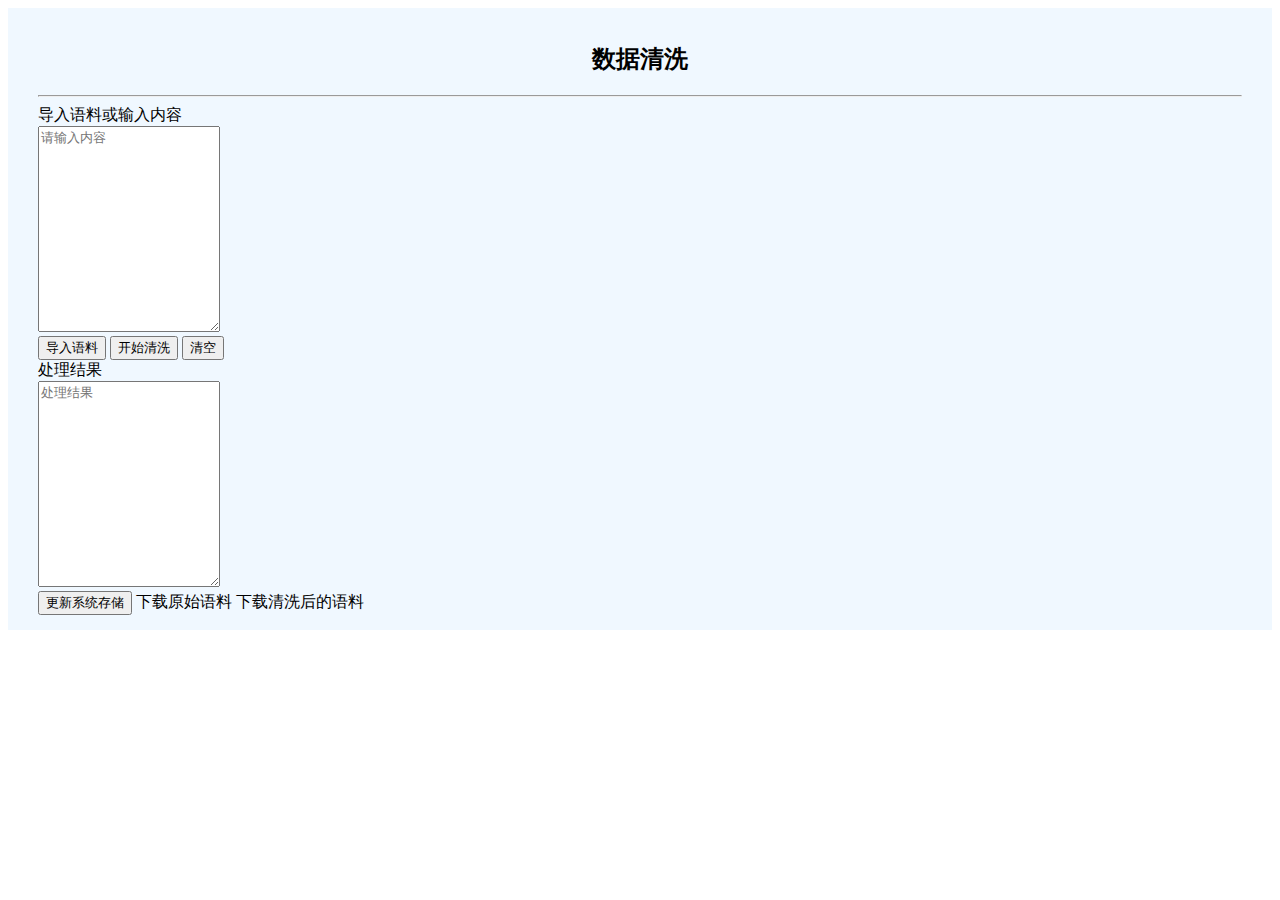
==== src/main/resources/templates/clean.html @ ee6346b8 "first commit" ====
<!DOCTYPE html>
<html xmlns:th="http://www.thymeleaf.org">
<head>
    <meta charset="utf-8">
    <title>语料清洗</title>
    <meta name="viewport" content="width=device-width, initial-scale=1, maximum-scale=1">
    <meta name="keywords" content="thang,唐卡,唐卡语料">
    <meta name="description" content="唐卡语料系统">
    <link rel="stylesheet" th:href="@{/layui/css/layui.css}">
    <link rel="stylesheet" th:href="@{/css/global.css}">
</head>
<body>
<div th:insert="navigation :: nav"></div>
<!-- 内容区 -->
	<div class="layui-container">
	   <div class="layui-row layui-col-space15">
	    	<div class="layui-col-md12">
		   	   <div class="fly-panel" style="padding: 15px 30px 15px;background-color: #f0f8ff">
					
					 <!--  <div class="layui-field-box"> -->
					  	<h2 align="center">数据清洗</h2>
					  	<hr class="layui-bg-cyan">
					  	<div class="layui-form-pane">
						    <div class="layui-form-item layui-form-text">
							    <label class="layui-form-label">导入语料或输入内容</label>
							    <div class="layui-input-block">
							      <textarea id="IDcleanContent" class="layui-textarea" placeholder="请输入内容" name="originalContent" style="height: 200px;"th:text="${originalContent}"></textarea>
							    </div>
						    </div>
						
						    <div class="layui-form-item">
								<input id="IDid" name="doId" type="hidden" th:value="${doID}">
							    <div class="layui-input-block">
							      <button class="layui-btn layui-btn-normal" id="IDloading">导入语料</button>
							      <button class="layui-btn" id="IDstartClean">开始清洗</button>
									<button class="layui-btn layui-btn-warm" id="IDqingkong">清空</button>
							    </div>
						    </div>

						    <div class="layui-form-item layui-form-text">
							    <label class="layui-form-label">处理结果</label>
							    <div class="layui-input-block">
							      <textarea id="IDcleaned" class="layui-textarea" placeholder="处理结果" name="other" style="height: 200px;"></textarea>
							    </div>
						    </div>

						    <div class="layui-form-item">
							    <div class="layui-input-block">
							      <button class="layui-btn" id="IDuploadFile">更新系统存储</button>
									<a class="layui-btn layui-btn-normal" id="IDdownloadClean"  th:href="@{'/clean/downloadClean/'+${doID}}">下载原始语料</a>
									<a class="layui-btn layui-btn-normal" id="IDdownloadCleaned"  th:href="@{'/clean/downloadCleaned/'+${doID}}">下载清洗后的语料</a>
							    </div>
						    </div>

			  			</div>
					  <!-- </div> -->
					
		   	   </div>
	   		</div>
	   </div>
	</div>

<div th:insert="footer :: foot"></div>

<script th:src="@{/layui/layui.js}"></script>
<script>
layui.use(['element','form','upload'], function(){
	var $ = layui.jquery;
	 $('#IDdownloadClean').hide();
	 $('#IDdownloadCleaned').hide();
	$("#IDloading").click(function(){
		location.href = '/loading';
	});
	$("#IDstartClean").click(function () {
		console.log("开始清洗，post请求");
		$.post('/clean',{needContent:$('#IDcleanContent').val()},function (res) {
			console.log(res);
			$('#IDcleaned').val(res.data);
		});
	});
	$('#IDuploadFile').click(function () {
		console.log("开始更新，post请求");
		$.post('/clean/updateFile',{content:$('#IDcleaned').val(),IDid:$('#IDid').val()},function (res) {
			if(res.code!=250){
				layer.msg(res.msg,{icon:1,time:2000,shade:0.4});
				$('#IDdownloadClean').show();
				$('#IDdownloadCleaned').show();
				//$('#IDdownloadFile').attr("disabled",false);
				console.log("设置可点击");
			}else{
				layer.msg(res.msg,{icon:2,time:2000,shade:0.4});
			}
		});
	});
	$('#IDqingkong').click(function () {
		console.log("清空启用")
		$('#IDcleanContent').val("");
	});
});
</script>
</body>
</html>
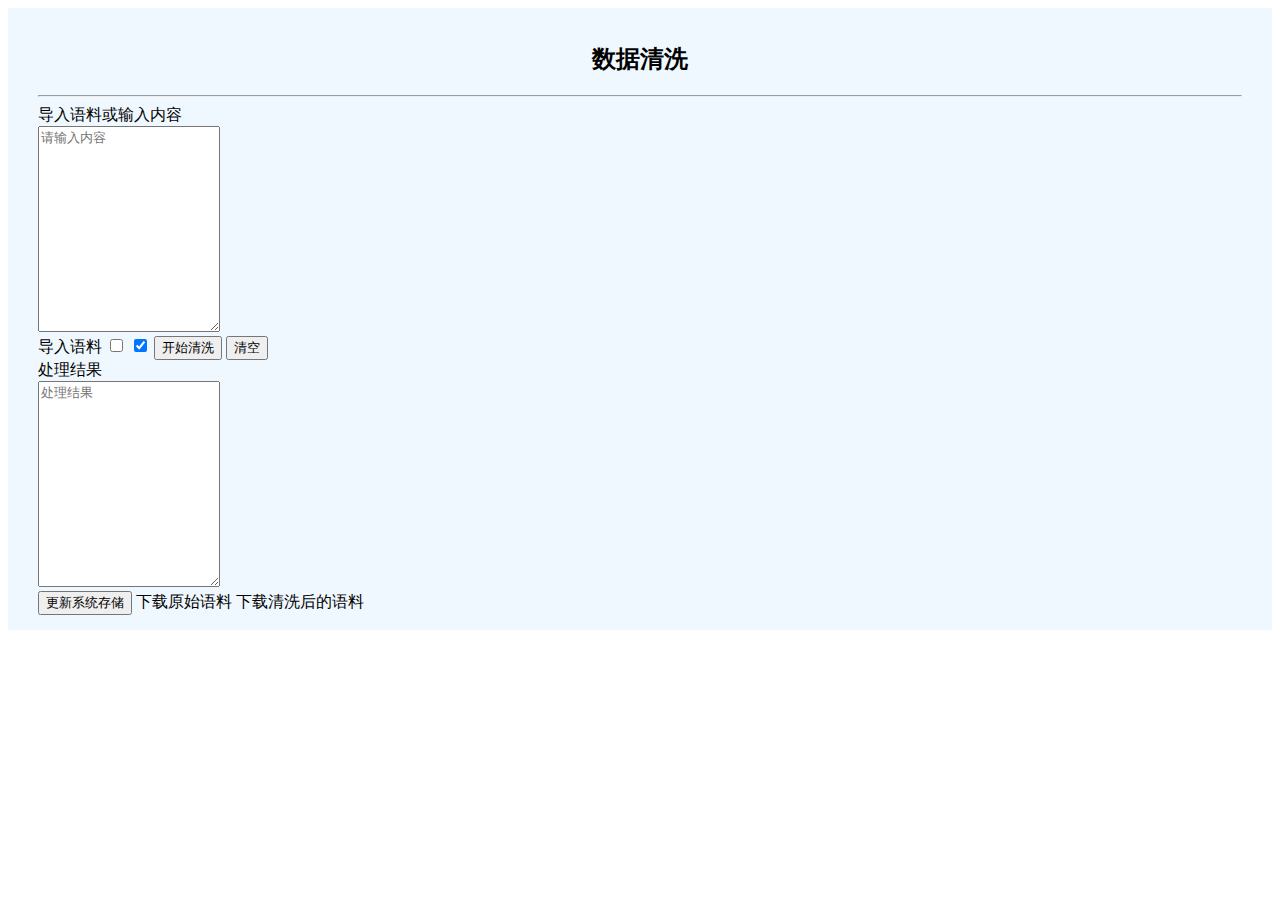
==== commit 50e1b533: "完善清洗" ====
--- a/src/main/resources/templates/clean.html
+++ b/src/main/resources/templates/clean.html
@@ -11,92 +11,113 @@
 </head>
 <body>
 <div th:insert="navigation :: nav"></div>
-<!-- 内容区 -->
-	<div class="layui-container">
-	   <div class="layui-row layui-col-space15">
-	    	<div class="layui-col-md12">
-		   	   <div class="fly-panel" style="padding: 15px 30px 15px;background-color: #f0f8ff">
-					
-					 <!--  <div class="layui-field-box"> -->
-					  	<h2 align="center">数据清洗</h2>
-					  	<hr class="layui-bg-cyan">
-					  	<div class="layui-form-pane">
-						    <div class="layui-form-item layui-form-text">
-							    <label class="layui-form-label">导入语料或输入内容</label>
-							    <div class="layui-input-block">
-							      <textarea id="IDcleanContent" class="layui-textarea" placeholder="请输入内容" name="originalContent" style="height: 200px;"th:text="${originalContent}"></textarea>
-							    </div>
-						    </div>
-						
-						    <div class="layui-form-item">
-								<input id="IDid" name="doId" type="hidden" th:value="${doID}">
-							    <div class="layui-input-block">
-							      <button class="layui-btn layui-btn-normal" id="IDloading">导入语料</button>
-							      <button class="layui-btn" id="IDstartClean">开始清洗</button>
-									<button class="layui-btn layui-btn-warm" id="IDqingkong">清空</button>
-							    </div>
-						    </div>
+<div class="layui-container">
+    <div class="layui-row layui-col-space15">
+        <div class="layui-col-md12">
+            <div class="fly-panel" style="padding: 15px 30px 15px;background-color: #f0f8ff">
+                <h2 align="center">数据清洗</h2>
+                <hr class="layui-bg-cyan">
 
-						    <div class="layui-form-item layui-form-text">
-							    <label class="layui-form-label">处理结果</label>
-							    <div class="layui-input-block">
-							      <textarea id="IDcleaned" class="layui-textarea" placeholder="处理结果" name="other" style="height: 200px;"></textarea>
-							    </div>
-						    </div>
+                <form class="layui-form layui-form-pane" action="">
+                    <div class="layui-form-item layui-form-text">
+                        <label class="layui-form-label">导入语料或输入内容</label>
+                        <div class="layui-input-block">
+                                <textarea id="IdCleanContent" class="layui-textarea" lay-verify="required"
+                                          placeholder="请输入内容"
+                                          name="originalContent" style="height: 200px;"
+                                          th:text="${originalContent}"></textarea>
+                        </div>
+                    </div>
 
-						    <div class="layui-form-item">
-							    <div class="layui-input-block">
-							      <button class="layui-btn" id="IDuploadFile">更新系统存储</button>
-									<a class="layui-btn layui-btn-normal" id="IDdownloadClean"  th:href="@{'/clean/downloadClean/'+${doID}}">下载原始语料</a>
-									<a class="layui-btn layui-btn-normal" id="IDdownloadCleaned"  th:href="@{'/clean/downloadCleaned/'+${doID}}">下载清洗后的语料</a>
-							    </div>
-						    </div>
 
-			  			</div>
-					  <!-- </div> -->
-					
-		   	   </div>
-	   		</div>
-	   </div>
-	</div>
+                    <div class="layui-form-item">
+                        <input id="IdDoId" name="doId" type="hidden" th:value="${doID}">
+                        <div class="layui-input-block">
+                            <a class="layui-btn" th:href="@{/loadingForClean}">导入语料</a>
+                            <input name="ftj" title="转简体" type="checkbox" lay-skin="primary">
+                            <input name="math" title="剔除简单数学运算符" type="checkbox" checked="" lay-skin="primary">
+                            <button type="submit" class="layui-btn" lay-submit="" lay-filter="startClean">开始清洗</button>
+                            <button class="layui-btn layui-btn-warm" id="IdQinKong" type="button">清空</button>
+                        </div>
+                    </div>
+                </form>
+
+                <form class="layui-form layui-form-pane" action="" lay-filter="example">
+                    <div class="layui-form-item layui-form-text">
+                        <label class="layui-form-label">处理结果</label>
+                        <div class="layui-input-block">
+                            <textarea id="IdCleanResult" class="layui-textarea" placeholder="处理结果" name="cleanResult"
+                                style="height: 200px;"></textarea>
+                        </div>
+                    </div>
+                    <div class="layui-form-item">
+                        <div class="layui-input-block">
+                            <button class="layui-btn layui-btn-normal" id="IdUpdateFile" th:if="${doID}!= null"
+                                    type="button">更新系统存储
+                            </button>
+                            <a class="layui-btn layui-btn-normal" id="IdDownloadClean"
+                               th:href="@{'/clean/downloadClean/'+${doID}}">下载原始语料</a>
+                            <a class="layui-btn layui-btn-normal" id="IdDownloadCleaned"
+                               th:href="@{'/clean/downloadCleaned/'+${doID}}">下载清洗后的语料</a>
+                        </div>
+                    </div>
+                </form>
+            </div>
+        </div>
+    </div>
+</div>
 
 <div th:insert="footer :: foot"></div>
 
 <script th:src="@{/layui/layui.js}"></script>
 <script>
-layui.use(['element','form','upload'], function(){
-	var $ = layui.jquery;
-	 $('#IDdownloadClean').hide();
-	 $('#IDdownloadCleaned').hide();
-	$("#IDloading").click(function(){
-		location.href = '/loading';
-	});
-	$("#IDstartClean").click(function () {
-		console.log("开始清洗，post请求");
-		$.post('/clean',{needContent:$('#IDcleanContent').val()},function (res) {
-			console.log(res);
-			$('#IDcleaned').val(res.data);
-		});
-	});
-	$('#IDuploadFile').click(function () {
-		console.log("开始更新，post请求");
-		$.post('/clean/updateFile',{content:$('#IDcleaned').val(),IDid:$('#IDid').val()},function (res) {
-			if(res.code!=250){
-				layer.msg(res.msg,{icon:1,time:2000,shade:0.4});
-				$('#IDdownloadClean').show();
-				$('#IDdownloadCleaned').show();
-				//$('#IDdownloadFile').attr("disabled",false);
-				console.log("设置可点击");
-			}else{
-				layer.msg(res.msg,{icon:2,time:2000,shade:0.4});
-			}
-		});
-	});
-	$('#IDqingkong').click(function () {
-		console.log("清空启用")
-		$('#IDcleanContent').val("");
-	});
-});
+    layui.use(['form', 'laydate'], function () {
+        var form = layui.form
+            , layer = layui.layer
+            , $=layui.jquery;
+        $('#IdDownloadClean').hide();
+        $('#IdDownloadCleaned').hide();
+        //监听提交
+        layui.$('#IdQinKong').on('click', function () {
+            $('#IdCleanContent').val("");
+        });
+        form.on('submit(startClean)', function (data) {
+            $.ajax({
+                url: '/clean',
+                data: JSON.stringify(data.field),
+                type: 'post',
+                dataType: 'json',
+                contentType: 'application/json;charset=utf-8',
+                success: function (res) {
+                    console.log(res.msg);
+                    $('#IdCleanResult').val(res.data);
+                }
+            });
+            return false;
+        });
+
+        //更新存储
+        layui.$('#IdUpdateFile').on('click', function () {
+            console.log("劲来了");
+            $.ajax({
+                url: '/clean/updateFile',
+                type: 'get',
+                dataType: 'json',
+                success: function (res) {
+                    if (res.code != 250) {
+                        layer.msg(res.msg, {icon: 1, time: 2000, shade: 0.4});
+                        $('#IdDownloadClean').show();
+                        $('#IdDownloadCleaned').show();
+                        //$('#IDdownloadFile').attr("disabled",false);
+                        console.log("设置可点击");
+                    } else {
+                        layer.msg(res.msg, {icon: 2, time: 2000, shade: 0.4});
+                    }
+                }
+            });
+        });
+    });
 </script>
+
 </body>
 </html>